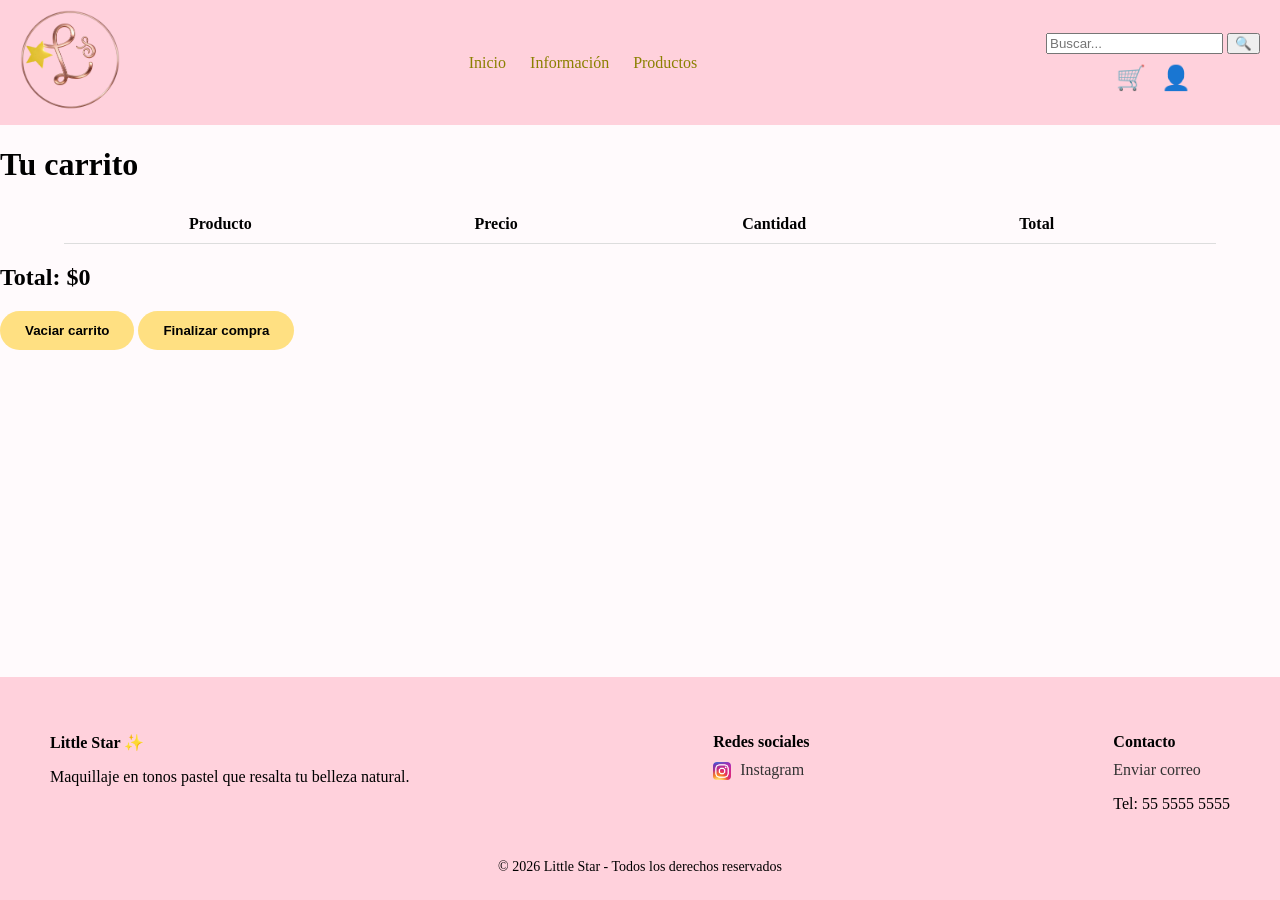
==== carrito.html @ a3c474bc "Add files via upload" ====
<!DOCTYPE html>
<html lang="es">
<head>
<meta charset="UTF-8">
<meta name="viewport" content="width=device-width, initial-scale=1.0">
<title>Carrito</title>
<link rel="stylesheet" href="css/style.css">
</head>

<body>

<header class="header">
  <div class="logo">
      <img src="img/littlelogo.png" alt="Liitle Shop">
  </div>

<nav id="menu">
  <a href="index.html">Inicio</a>
  <a href="informacion.html">Información</a>
  <a href="productos.html">Productos</a>
</nav>

<div class="header-right">

  <div>
    <input type="text" id="buscador" placeholder="Buscar...">
    <button onclick="buscar()">🔍</button>
  </div>

  <div class="iconos">
    <a href="carrito.html" class="icono-nav">🛒</a>
    <a href="perfil.html" class="icono-nav">👤</a>
  </div>

  <button class="hamburger" onclick="toggleMenu()">☰</button>

</div>
</header>




    

<main>
<h1>Tu carrito</h1>

<table>
    <thead>
        <tr>
            <th>Producto</th>
            <th>Precio</th>
            <th>Cantidad</th>
            <th>Total</th>
            <th></th>
        </tr>
    </thead>

<tbody id="carrito"></tbody>
</table>

<h2 id="total"></h2>

<button onclick="vaciarCarrito()" class="btn">Vaciar carrito</button>
<button onclick="finalizarCompra()" class="btn">Finalizar compra</button>
</main>




    
<!-- FOOTER -->
<footer>
  <div class="footer-container">

    <div class="footer-section">
      <h4>Little Star ✨</h4>
      <p>Maquillaje en tonos pastel que resalta tu belleza natural.</p>
    </div>

    <div class="footer-section">
      <h4>Redes sociales</h4>
    <a href="https://www.instagram.com/littlestar00392?igsh=MjZkMzhodzhxejF5" target="_blank">
     <img src="img/instagram.png" class="insta-icon">
     Instagram
    </a>     
    </div>

    <div class="footer-section">
      <h4>Contacto</h4>
        <a href="mailto:littlestar@gmail.com"target="_blank">Enviar correo</a>
      <p>Tel: 55 5555 5555</p>
    </div>

  </div>

  <div class="footer-bottom">
    © 2026 Little Star - Todos los derechos reservados
  </div>
</footer>




    
<script src="js/script.js"></script>
</body>
</html>
---- css/style.css ----
body {
  margin: 0;
  font-family: 'Segoe UI';
  background: #fffafc;

  min-height: 100vh;
  display: flex;
  flex-direction: column;
}



main {
  flex: 1;
}


/* HEADER */
/* HEADER */
nav a {
  margin: 0 10px;
  text-decoration: none;
  color: #EDD94C;
}

.header {
    display: flex;
    align-items: center;
    justify-content: space-between;
    background: #ffd1dc;
    padding: 10px 20px;
    color: withe;
}

.logo {
    font-weight: bold;
    font-size: 20px;
}

nav ul {
    display: flex;
    list-style: none;
}

nav li {
    margin: 0 10px;
}

nav a {
    color: #8B8000;
    text-decoration: none;
}

/* LOGO */
.logo img {
    height: 100px;
    width: auto;
    object-fit: contain;
}








.header-right{
  display: flex;
  flex-direction: column; /* pone cosas abajo */
  align-items: center;
  gap: 10px;
}

.iconos{
  display: flex;
  gap: 15px;
}






.icono-nav {
  font-size: 24px;
  text-decoration: none;
  transition: 0.3s;
}

.icono-nav:hover {
  transform: scale(1.2);
}










/* BANNER */
.heroo {
    position: relative;
    height: 400px;

    background-image: url("../img/cristabor2.png");
    background-size: cover;
    background-position: center;
    background-repeat: no-repeat;

    display: flex;
    align-items: center;
    justify-content: center;
    text-align: center;
    overflow: hidden;
}

/* Capa difuminada */
.heroo::before {
    content: "";
    position: absolute;
    inset: 0;

    background-image: url("../img/maquillaje1.png");
    background-size: cover;
    background-position: center;

    filter: blur(8px);          /* 🔥 difuminado */
    transform: scale(1.1);      /* evita bordes feos */
}

/* Capa oscura */
.heroo::after {
    content: "";
    position: absolute;
    inset: 0;
    background: rgba(0, 0, 0, 0.5); /* 🔥 oscurece */
}

/* Texto encima */
.heroo-content {
    position: relative;
    z-index: 2;
    color: #EDD94C;
}

.heroo-content h1 {
    font-size: 40px;
    margin-bottom: 10px;
    font-family: "Helvetica Neue", Helvetica, Arial, sans-serif;

}

.heroo-content p {
    font-size: 18px;
    font-family: "Helvetica Neue", Helvetica, Arial, sans-serif;

}






/* HERO */
.hero {
  text-align: center;
  padding: 80px;
  background: linear-gradient(#ffd1dc, #fff);
}

.btn {
  background: #fff3a3;
  padding: 10px 20px;
  border-radius: 20px;
  text-decoration: none;
  color: black;
}









/* PRODUCTOS */
.card img {
  width: 100%;
  border-radius: 10px;
}

.card button {
  margin-top: 10px;
  padding: 10px;
  border: none;
  border-radius: 15px;
  background: #FFFFCC;
  cursor: pointer;
}

.card {
  background: #F6DBD8;
  border-radius: 20px;
  padding: 15px;
  text-align: center;
  box-shadow: 0 5px 15px rgba(0,0,0,0.1);
  display: flex;
  flex-direction: column;
  justify-content: space-between;
}

.grid {
  display: grid;
  grid-template-columns: repeat(4, 1fr); /* fijo en 4 columnas */
  gap: 20px;
  padding: 30px;
}







/*Carta de informacion de index*/
.gridd {
  display: grid;
  grid-template-columns: repeat(auto-fit, minmax(220px,1fr));  
  gap: 20px;
  padding: 30px;
}
.cardd {
  background: #F6DBD8;
  border-radius: 20px;
  padding: 15px;
  text-align: center;
  box-shadow: 0 5px 15px rgba(0,0,0,0.1);
  display: flex;
  flex-direction: column;
  justify-content: space-between;
  width: 100%;
  max-width: 1200px;
  margin:0 auto;
}




/* TABLA */
table {
  width: 90%;
  margin: auto;
  border-collapse: collapse;
}

th, td {
  padding: 10px;
  border-bottom: 1px solid #ddd;
  text-align: center;
}














/* RESPONSIVE */
.hamburger {
  display: none;
}

@media(max-width:768px){
  nav {
    display: none;
    flex-direction: column;
  }
  nav.active {
    display: flex;
  }
  .hamburger {
    display: block;
  }
}




/* ========================= */
/* RESPONSIVE CELULARES */
/* ========================= */

@media screen and (max-width: 768px){

/* HEADER */
.header{
    flex-direction: column;
    align-items: center;
    padding: 15px;
    gap: 15px;
}

.logo img{
    height: 80px;
}

/* MENU */
#menu{
    width: 100%;
    display: none;
    flex-direction: column;
    align-items: center;
    gap: 10px;
    background: #ffd1dc;
    padding: 10px 0;
}

#menu.active{
    display: flex;
}

#menu a{
    width: 90%;
    text-align: center;
    padding: 10px;
    border-radius: 10px;
    background: #fff5f8;
}

/* BOTON HAMBURGUESA */
.hamburger{
    display: block;
    border: none;
    background: #fff3f6;
    padding: 10px 15px;
    border-radius: 10px;
    font-size: 22px;
    cursor: pointer;
}

/* HEADER RIGHT */
.header-right{
    width: 100%;
    align-items: center;
}

/* BUSCADOR */
.header-right div:first-child{
    width: 100%;
    display: flex;
    justify-content: center;
}

#buscador{
    width: 70%;
    padding: 10px;
    border-radius: 10px;
    border: 1px solid #ccc;
}

.header-right button{
    padding: 10px;
}

/* HERO */
.heroo{
    height: 280px;
    padding: 20px;
}

.heroo-content h1{
    font-size: 30px;
}

.heroo-content p{
    font-size: 16px;
}

/* PRODUCTOS */
.grid{
    grid-template-columns: 1fr;
    padding: 15px;
}

.card{
    width: 100%;
    box-sizing: border-box;
}

/* CARTAS INDEX */
.gridd{
    grid-template-columns: 1fr;
    padding: 15px;
}

.cardd{
    width: 100%;
    box-sizing: border-box;
}

/* TEXTOS */
.titulo{
    font-size: 28px;
}

.cardtexto{
    padding: 18px;
}

/* TABLAS */
table{
    width: 100%;
    display: block;
    overflow-x: auto;
}

/* PERFIL */
.perfil-container{
    width: 90%;
    padding: 20px;
}

/* FOOTER */
.footer-container{
    flex-direction: column;
    text-align: center;
    gap: 20px;
}

.footer-section{
    margin: 0;
}

/* BOTONES */
.btn{
    width: 90%;
    margin: 10px auto;
    display: block;
}

/* ICONOS */
.iconos{
    justify-content: center;
}

/* INPUTS */
.perfil-container input{
    width: 100%;
    box-sizing: border-box;
}

}















/* PERFIL */
.perfil-container {
  max-width: 500px;
  margin: 40px auto;
  background: white;
  padding: 25px;
  border-radius: 20px;
  box-shadow: 0 5px 15px rgba(0,0,0,0.1);
  text-align: center;
}

.perfil-container img {
  width: 120px;
  border-radius: 50%;
  margin-bottom: 15px;
}

.perfil-container h2 {
  margin: 10px 0;
}

.perfil-container p {
  color: #666;
}


/* FOOTER */
footer {
  background: #ffd1dc;
  padding: 25px 40px;
  margin-top: auto;
}

.footer-container {
  display: flex;
  justify-content: space-between;
  flex-wrap: wrap;
}

.footer-section {
  margin: 10px;
}

.footer-section h4 {
  margin-bottom: 10px;
}

.footer-section a {
  display: block;
  text-decoration: none;
  color: #333;
  margin: 5px 0;
}

.footer-bottom {
  text-align: center;
  margin-top: 20px;
  font-size: 14px;
}











/*TEXTO OBJETIVOS*/
.info {
  text-align: center;
  font-family: 'Poppins', sans-serif;
}

.container {
  max-width: 900px;
  margin: auto;
}

.titulo {
  font-size: 42px;
  color: #2d2d2d;
  margin-bottom: 10px;
}

.subtitulo {
  font-size: 18px;
  color: #555;
  margin-bottom: 20px;
}

.btn {
  background: #ffe082;
  border: none;
  padding: 12px 25px;
  border-radius: 25px;
  font-weight: bold;
  cursor: pointer;
  transition: 0.3s;
}


.cardtexto {
  background: #F6DBD8;
  margin: 25px 0;
  padding: 25px;
  border-radius: 20px;
  box-shadow: 0px 8px 20px rgba(0,0,0,0.1);
  text-align: center;
}


.grit {
  display: flex;
  gap: 20px;
  justify-content: center;
  flex-wrap: wrap;
}

.pequeño {
  width: 250px;
}

.pequeño h3 {
  color: #444;
}








.perfil-container input {
  width: 90%;
  margin: 10px 0;
  padding: 10px;
  border-radius: 10px;
  border: 1px solid #ddd;
}




.insta-icon{
  width: 18px;
  vertical-align: middle;
  margin-right: 5px;
}
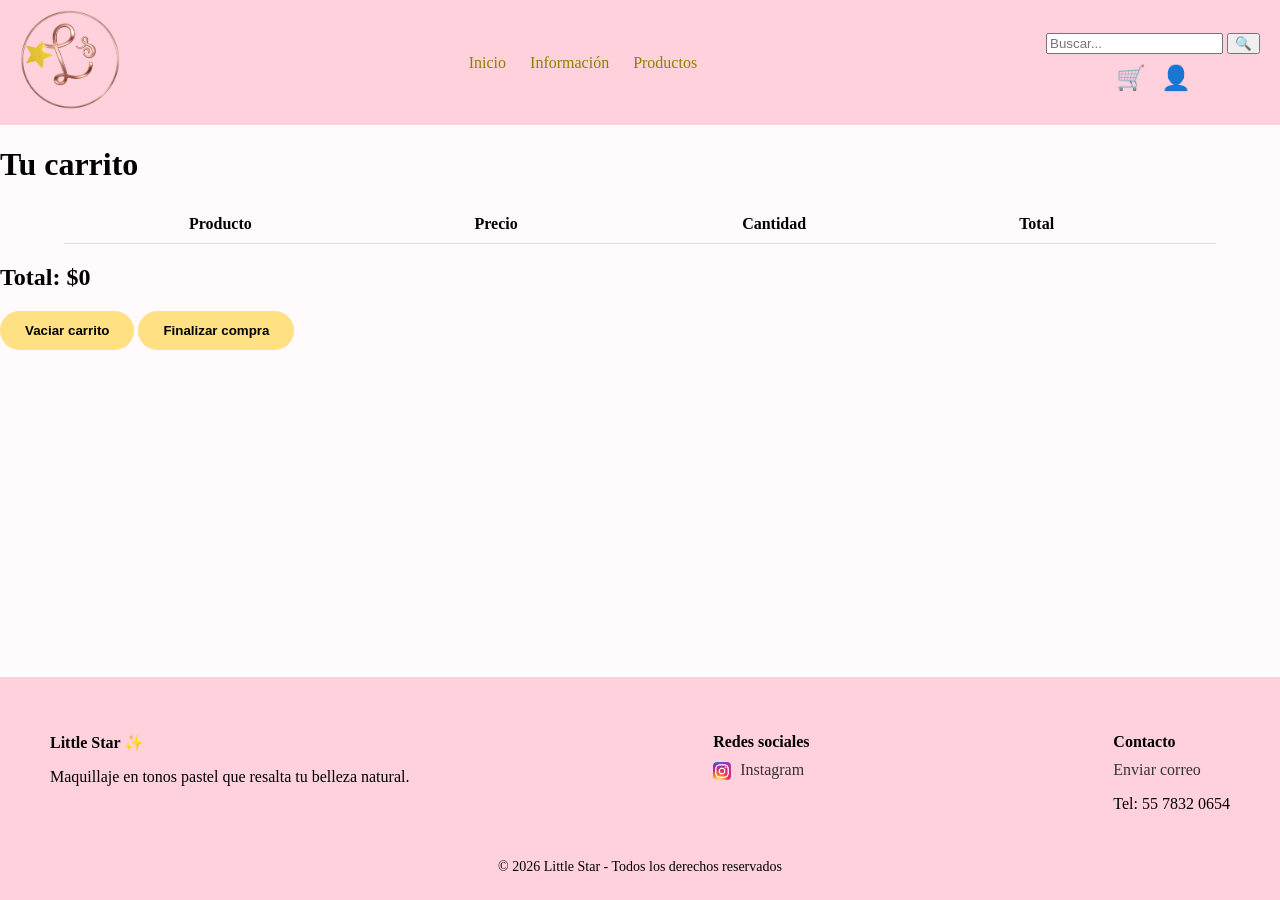
==== commit 7a42cd0b: "Add files via upload" ====
--- a/carrito.html
+++ b/carrito.html
@@ -89,7 +89,7 @@
     <div class="footer-section">
       <h4>Contacto</h4>
         <a href="mailto:littlestar@gmail.com"target="_blank">Enviar correo</a>
-      <p>Tel: 55 5555 5555</p>
+      <p>Tel: 55 7832 0654</p>
     </div>
 
   </div>
